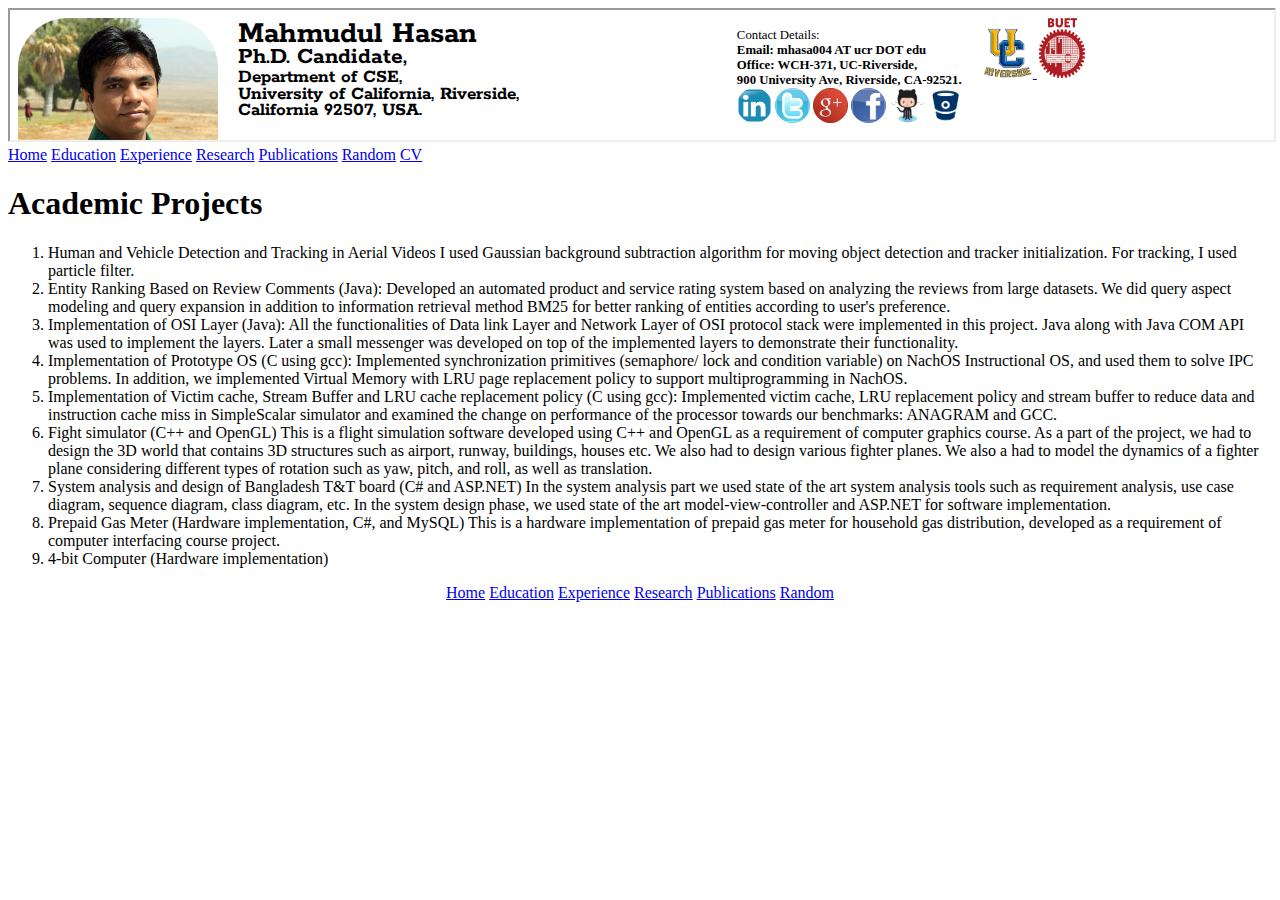
==== academicprojects.html @ 67644624 "all files from previous website" ====
<!DOCTYPE html>
<html>
<head>
<title>Mahmudul Hasan</title>

<meta name="viewport" content="width=device-width"/>
<meta name="description" content="Mahmudul Hasan"/>
<meta charset="UTF-8"> 

<link type="text/css" rel="stylesheet" href="./css/style.css">
<link href='http://fonts.googleapis.com/css?family=Rokkitt:400,700|Lato:400,300' rel='stylesheet' type='text/css'>

<!--[if lt IE 9]>
<script src="//html5shiv.googlecode.com/svn/trunk/html5.js"></script>
<![endif]-->
</head>
<body id="top">
<div id="fb-root"></div>
<script>(function(d, s, id) {
  var js, fjs = d.getElementsByTagName(s)[0];
  if (d.getElementById(id)) return;
  js = d.createElement(s); js.id = id;
  js.src = "//connect.facebook.net/en_US/all.js#xfbml=1";
  fjs.parentNode.insertBefore(js, fjs);
}(document, 'script', 'facebook-jssdk'));
</script>
<div id="cv" class="instaFade">
	<div id="mainDetails">
		<iframe src="header.html" scrolling=no width=100% height=130px></iframe>
		<div class="clear"></div>
	</div>
	
	<div id="headLinks">
		<a href="index.html">Home</a>
		<a href="index.html#education">Education</a>
		<a href="index.html#works">Experience</a>
		<a href="index.html#research">Research</a>
		<a href="publications.html">Publications</a>
		<a href="index.html#random">Random</a>
		<a href="./cv/cv_hasan.pdf">CV</a>
		
		<div class="clear"></div>
	</div>

	<div id="mainArea" class="quickFade delayFive">
		
		<section>
			<article>
				<div class="sectionTitle">
					<h1>Academic Projects</h1>
				</div>
				
				<div class="sectionContent">
					<ol>
						<li><span>Human and Vehicle Detection and Tracking in Aerial Videos</span> I used Gaussian background subtraction algorithm for moving object detection and tracker initialization. For tracking, I used particle filter.</li>
						<li><span>Entity Ranking Based on Review Comments (Java): </span> Developed an automated product and service rating system based on analyzing the reviews from large datasets.  We  did  query  aspect  modeling  and  query  expansion  in  addition  to  information  retrieval method BM25 for better ranking of entities according to user's preference.</li>
						<li><span>Implementation of OSI Layer (Java): </span> All the functionalities of Data link Layer and Network Layer of OSI protocol stack were implemented in this project. Java along with Java COM API was used to implement the layers. Later a small messenger was developed on top of the implemented layers to demonstrate their functionality.</li>
						<li><span>Implementation of Prototype OS (C using gcc): </span> Implemented  synchronization  primitives  (semaphore/  lock  and  condition  variable)  on  NachOS Instructional  OS,  and  used  them to solve  IPC problems.  In  addition,  we  implemented  Virtual Memory with LRU page replacement policy to support multiprogramming in NachOS.</li>
						<li><span>Implementation of Victim cache, Stream Buffer and LRU cache replacement policy (C using gcc): </span> Implemented  victim  cache, LRU  replacement  policy  and  stream  buffer  to  reduce  data  and  instruction cache  miss  in  SimpleScalar  simulator  and  examined  the  change  on  performance  of  the  processor towards our benchmarks: ANAGRAM and GCC.</li>
						<li><span>Fight simulator (C++ and OpenGL)</span> This is a flight simulation software developed using C++ and OpenGL as a requirement of computer graphics course. As a part of the project, we had to design the 3D world that contains 3D structures such as airport, runway, buildings, houses etc. We also had to design various fighter planes. We also a had to model the dynamics of a fighter plane considering different types of rotation such as yaw, pitch, and roll, as well as translation.</li> 
						<li><span>System analysis and design of Bangladesh T&T board (C# and ASP.NET)</span> In the system analysis part we used state of the art system analysis tools such as requirement analysis, use case diagram, sequence diagram, class diagram, etc. In the system design phase, we used state of the art model-view-controller and ASP.NET for software implementation.</li>
						<li><span>Prepaid Gas Meter (Hardware implementation, C#, and MySQL)</span> This is a hardware implementation of prepaid gas meter for household gas distribution, developed as a requirement of computer interfacing course project.</li>
						<li><span>4-bit Computer (Hardware implementation)</span></li>
					</ol>
				</div>
			</article>
			<div class="clear"></div>
		</section>
		
	</div>
	
	<div id="footer">
		<center>
			<a href="index.html">Home</a>
			<a href="index.html#education">Education</a>
			<a href="index.html#works">Experience</a>
			<a href="index.html#research">Research</a>
			<a href="publications.html">Publications</a>
			<a href="index.html#random">Random</a>
		</center>
	</div>
</div>

<!-- Start of StatCounter Code for Default Guide -->
<script type="text/javascript">
var sc_project=9441210; 
var sc_invisible=1; 
var sc_security="6db4f256"; 
var scJsHost = (("https:" == document.location.protocol) ?
"https://secure." : "http://www.");
document.write("<sc"+"ript type='text/javascript' src='" +
scJsHost+
"statcounter.com/counter/counter.js'></"+"script>");
</script>
<noscript><div class="statcounter"><a title="free hit
counters" href="http://statcounter.com/"
target="_blank"><img class="statcounter"
src="http://c.statcounter.com/9441210/0/6db4f256/1/"
alt="free hit counters"></a></div></noscript>
<!-- End of StatCounter Code for Default Guide -->

</body>
</html>
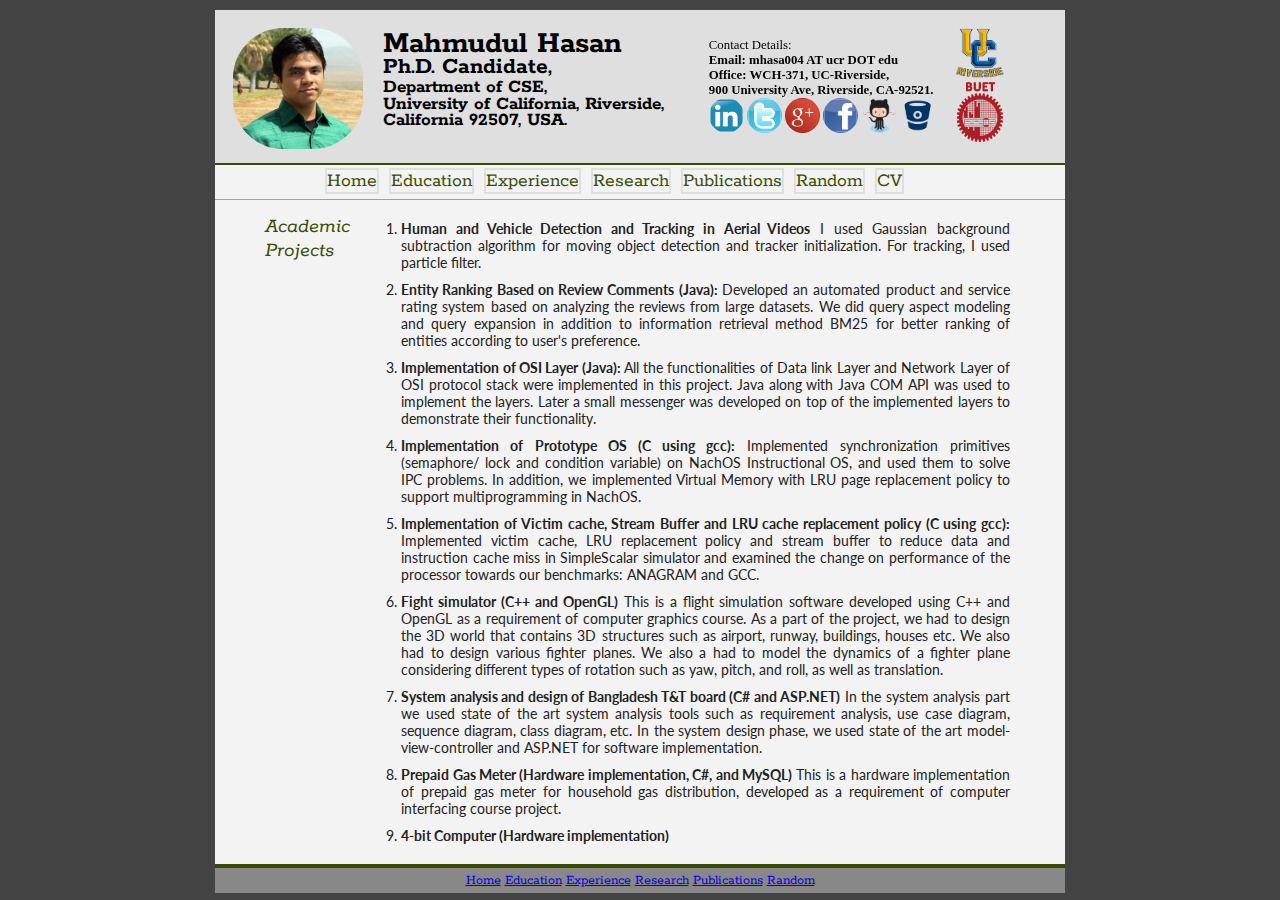
==== commit 72c5a1fd: "statcounter code added" ====
--- a/academicprojects.html
+++ b/academicprojects.html
@@ -83,20 +83,20 @@
 
 <!-- Start of StatCounter Code for Default Guide -->
 <script type="text/javascript">
-var sc_project=9441210; 
+var sc_project=11092893; 
 var sc_invisible=1; 
-var sc_security="6db4f256"; 
+var sc_security="23482226"; 
 var scJsHost = (("https:" == document.location.protocol) ?
 "https://secure." : "http://www.");
 document.write("<sc"+"ript type='text/javascript' src='" +
 scJsHost+
 "statcounter.com/counter/counter.js'></"+"script>");
 </script>
-<noscript><div class="statcounter"><a title="free hit
-counters" href="http://statcounter.com/"
-target="_blank"><img class="statcounter"
-src="http://c.statcounter.com/9441210/0/6db4f256/1/"
-alt="free hit counters"></a></div></noscript>
+<noscript><div class="statcounter"><a title="shopify stats"
+href="http://statcounter.com/shopify/" target="_blank"><img
+class="statcounter"
+src="//c.statcounter.com/11092893/0/23482226/1/"
+alt="shopify stats"></a></div></noscript>
 <!-- End of StatCounter Code for Default Guide -->
 
 </body>
--- a/css/style.css
+++ b/css/style.css
@@ -0,0 +1,450 @@
+html,body,div,span,object,iframe,h1,h2,h3,h4,h5,h6,p,blockquote,pre,abbr,address,cite,code,del,dfn,em,img,ins,kbd,q,samp,small,strong,sub,sup,var,b,i,dl,dt,dd,ol,ul,li,fieldset,form,label,legend,table,caption,tbody,tfoot,thead,tr,th,td,article,aside,canvas,details,figcaption,figure,footer,header,hgroup,menu,nav,section,summary,time,mark,audio,video {
+border:0;
+font:inherit;
+font-size:100%;
+margin:0;
+padding:0;
+vertical-align:baseline;
+}
+
+article,aside,details,figcaption,figure,footer,header,hgroup,menu,nav,section {
+display:block;
+}
+
+@keyframes animatedBackground {
+	from { background-position: 0 0; }
+	to { background-position: 100% 0; }
+}
+
+html, body 
+{
+	background: #444444; 
+	#background-image:url('flower23.png'); 
+	background-repeat:repeat; 
+	background-attachment:fixed;
+	font-family: 'Lato', helvetica, arial, sans-serif; 
+	font-size: 14px; 
+	color: #222; 
+	animation: animatedBackground 40s linear infinite;
+}
+
+.clear {clear: both;}
+
+p {
+	font-size: 1em;
+	line-height: 1.4em;
+	margin-bottom: 20px;
+	color: #444;
+}
+
+
+#mainDetails {
+	padding-left: 10px;
+	padding-right: 10px;
+	padding-top:10px;
+	padding-bottom:10px;
+	border-bottom: 2px solid #394D02;
+	background: #dfdfdf;
+}
+
+
+#cv {
+	width: 90%;	
+	max-width: 850px;
+	background: #f3f3f3;
+	margin: 10px auto;
+}
+
+.mainDetails1 {
+	padding: 10px 10px;
+	border-bottom: 1px solid #a3a3a3;
+	background: #f3f3f3;
+}
+
+#mainArea {
+	padding: 10px 40px;
+	border-bottom: 2px solid #394D02;
+}
+
+#headshot {
+	width: 18%;
+	float: left;
+	margin-right: 10px;
+	margin-bottom: -20px;
+}
+
+#backto a{
+	font-size: 1em;
+	float: right;
+	margin-left: 2px;
+	font-family: 'Rokkitt', Helvetica, Arial, sans-serif;
+}
+
+#abtMe{
+	width: 95%;
+	float: left;
+	padding-top: 10px;
+	padding-left: 20px;
+	padding-right:20px;
+	border: 1px solid #c3c3c3;
+	box-shadow: 2px 2px 1px 1px #c3c3c3;
+}
+
+.mainDetails1 p{
+	text-align: justify;
+	padding-bottom: 0px;
+}
+
+.mainDetails1 h2 {
+	font-family: 'Rokkitt', Helvetica, Arial, sans-serif;
+	font-size: 1.3em;
+	margin-bottom: -2px;
+	color: #394D02;
+}
+
+#slideShow{
+	width: 58%;
+	float: left;
+	padding-top: 10px;
+	padding-left: 20px;
+	padding-right: 10px;
+	padding-bottom: 10px;
+	border: 1px solid #c3c3c3;
+	box-shadow: 2px 2px 1px 1px #c3c3c3;
+}
+
+#slideShow a:link, a:visited{
+	text-decoration:none;
+}
+
+#slideShow a:visited{
+	text-decoration:none;
+}
+
+#news{
+	width: 33%;
+	height: 328px;
+	float: right;
+	padding-top: 10px;
+	padding-left: 10px;
+	padding-right: 20px;
+	padding-bottom: 10px;
+	border: 1px solid #c3c3c3;
+	box-shadow: 2px 2px 1px 1px #c3c3c3;
+}
+
+#news ul {
+padding-left: 20px;
+}
+
+#news li {
+list-style-type: square;
+padding-left: -5px;
+}
+
+#research{
+	width: 95%;
+	float: none;
+	padding-top: 10px;
+	padding-left: 20px;
+	padding-right:20px;
+	padding-bottom: 10px;
+	border: 1px solid #c3c3c3;
+	box-shadow: 2px 2px 1px 1px #c3c3c3;
+}
+
+#research li {
+list-style-type: none;
+background: url('../images/research-icon.png') no-repeat;
+padding-left: 40px;
+}
+
+#education{
+	width: 95%;
+	float: left;
+	padding-top: 10px;
+	padding-left: 20px;
+	padding-right:20px;
+	padding-bottom: 10px;
+	border: 1px solid #c3c3c3;
+	box-shadow: 2px 2px 1px 1px #c3c3c3;
+}
+
+#education li {
+list-style-type: none;
+background: url('../images/graduation-icon.png') no-repeat;
+padding-left: 40px;
+}
+
+#works{
+	width: 95%;
+	float: right;
+	padding-top: 10px;
+	padding-left: 20px;
+	padding-right: 20px;
+	padding-bottom: 10px;
+	border: 1px solid #c3c3c3;
+	box-shadow: 2px 2px 1px 1px #c3c3c3;
+}
+
+#works li {
+list-style-type: none;
+background: url('../images/work-icon.png') no-repeat;
+padding-left: 40px;
+}
+
+#random{
+	width: 95%;
+	float: left;
+	padding-top: 10px;
+	padding-left: 20px;
+	padding-right: 20px;
+	padding-bottom: 10px;
+	border: 1px solid #c3c3c3;
+	box-shadow: 2px 2px 1px 1px #c3c3c3;
+}
+
+#random li {
+list-style-type: none;
+background: url('../images/random-icon.png') no-repeat;
+padding-left: 40px;
+padding-bottom: 10px:
+}
+
+#random a{
+	text-decoration:none;
+}
+
+#headLinks{
+	padding-top: 3px;
+	padding-left: 110px;
+	padding-bottom:5px;
+	border-bottom: 1px solid #a3a3a3;
+}
+
+#headLinks a{
+	background: #f3f3f3;
+	color: #394D02;
+	font-size: 1.4em;
+	float: left;
+	margin-left: 0px;
+	margin-right: 10px;
+	font-family: 'Rokkitt', Helvetica, Arial, sans-serif;
+	text-decoration: none;
+	border-style:solid; 
+	border-color:#dfdfdf;
+	border-width:2px;
+}
+
+#headLinks a:hover {
+	background: #dfdfdf;	
+	color: #000000;
+	border-color:#394D02;
+}
+
+#footer{
+	width:100%;
+	background: #888888;
+	font-size: 1em;
+	float: left;
+	font-family: 'Rokkitt', Helvetica, Arial, sans-serif;
+	padding-top: 5px;
+	padding-bottom: 5px;
+	border-top: 2px solid #394D02;
+}
+#footer a{
+	right-margin: 5px;
+}
+
+section {
+	border-top: 1px solid #dedede;
+	padding-top:5px;
+	padding-bottom:5px;
+	padding-left:10px;
+	padding-right:10px;
+}
+
+section:first-child {
+	border-top: 0;
+}
+
+section:last-child {
+	#padding: 20px 0 10px;
+}
+
+.sectionTitle {
+	float: left;
+	width: 15%;
+}
+
+.sectionContent {
+	float: right;
+	width: 82.5%;
+	text-align: justify;
+}
+
+.sectionTitle h1 {
+	font-family: 'Rokkitt', Helvetica, Arial, sans-serif;
+	font-style: italic;
+	font-size: 1.5em;
+	color: #394D02;
+}
+
+.sectionContent h2 {
+	font-family: 'Rokkitt', Helvetica, Arial, sans-serif;
+	font-size: 1.3em;
+	margin-bottom: -2px;
+	color: #394D02;
+}
+
+.sectionContent ul{
+	padding: 0px 30px;
+}
+
+.sectionContent a{
+	font-family: 'Rokkitt', Helvetica, Arial, sans-serif;
+	font-size: 1.3em;
+	color: purple
+}
+
+.sectionContent a img{
+	width: 20px; 
+	height: 16px;
+}
+
+.sectionContent ol span { font-weight: bold; }
+
+.subDetails {
+	font-size: 0.8em;
+	font-style: italic;
+	margin-bottom: 1px;
+}
+
+.sectionContent ol{
+	padding: 0px 5px;
+}
+.sectionContent li{
+	padding: 5px 0px;
+}
+
+#container {
+    text-align: center;
+	float:left;
+	width: 30%;
+}
+#container a, figure {
+    display: inline-block;
+}
+#container figcaption {
+    margin: 0px 0 0 0;
+    font-variant: small-caps;
+    font-family: Arial;
+    font-weight: bold;
+    color: #bb3333;
+}
+#container figure {
+    padding: 5px;
+}
+#container img.travel:hover {
+    transform: scale(1.1);
+    -ms-transform: scale(1.1);
+    -webkit-transform: scale(1.1);
+    -moz-transform: scale(1.1);
+    -o-transform: scale(1.1);
+}
+#container img.travel {
+	width: 100%;
+	height: auto;
+    transition: transform 0.2s;
+    -webkit-transition: -webkit-transform 0.2s;
+    -moz-transition: -moz-transform 0.2s;
+    -o-transition: -o-transform 0.2s;
+}
+
+@media all and (min-width: 602px) and (max-width: 1080px) {
+	#headshot {
+		display: none;
+	}
+	
+}
+
+@media all and (max-width: 1200px) {
+	#cv {
+		width: 100%;
+		margin: 10px auto;
+		min-width: 280px;
+	}
+	
+	#headshot {
+		width: 50%;
+		margin-bottom: 15px;
+	}
+	
+	#name, #contactDetails {
+		float: none;
+		width: 100%;
+		text-align: center;
+	}
+	
+	#headLinks{
+		padding-top: 15px;
+		padding-left: 20px;
+		padding-bottom:5px;
+		border-bottom: 1px solid #a3a3a3;
+	}
+	
+	
+	#abtMe, #slideShow, #research, #news, #education, #works, #random{
+		float: none;
+		width: 90%;
+	}
+	
+	.sectionTitle, .sectionContent {
+		float: none;
+		width: 100%;
+	}
+	
+	.sectionTitle {
+		margin-left: -2px;
+		font-size: 1.25em;
+	}
+	
+	.keySkills {
+		-moz-column-count:2;
+		-webkit-column-count:2;
+		column-count:2;
+	}
+}
+
+@media all and (max-width: 480px) {
+	.mainDetails {
+		padding: 15px 15px;
+	}
+	
+	section {
+		padding: 15px 0 0;
+	}
+	
+	#mainArea {
+		padding: 0 25px;
+	}
+
+	
+	.keySkills {
+	-moz-column-count:1;
+	-webkit-column-count:1;
+	column-count:1;
+	}
+	
+	#name h1 {
+		line-height: .8em;
+		margin-bottom: 4px;
+	}
+}
+
+@media print {
+    #cv {
+        width: 100%;
+    }
+}
+
